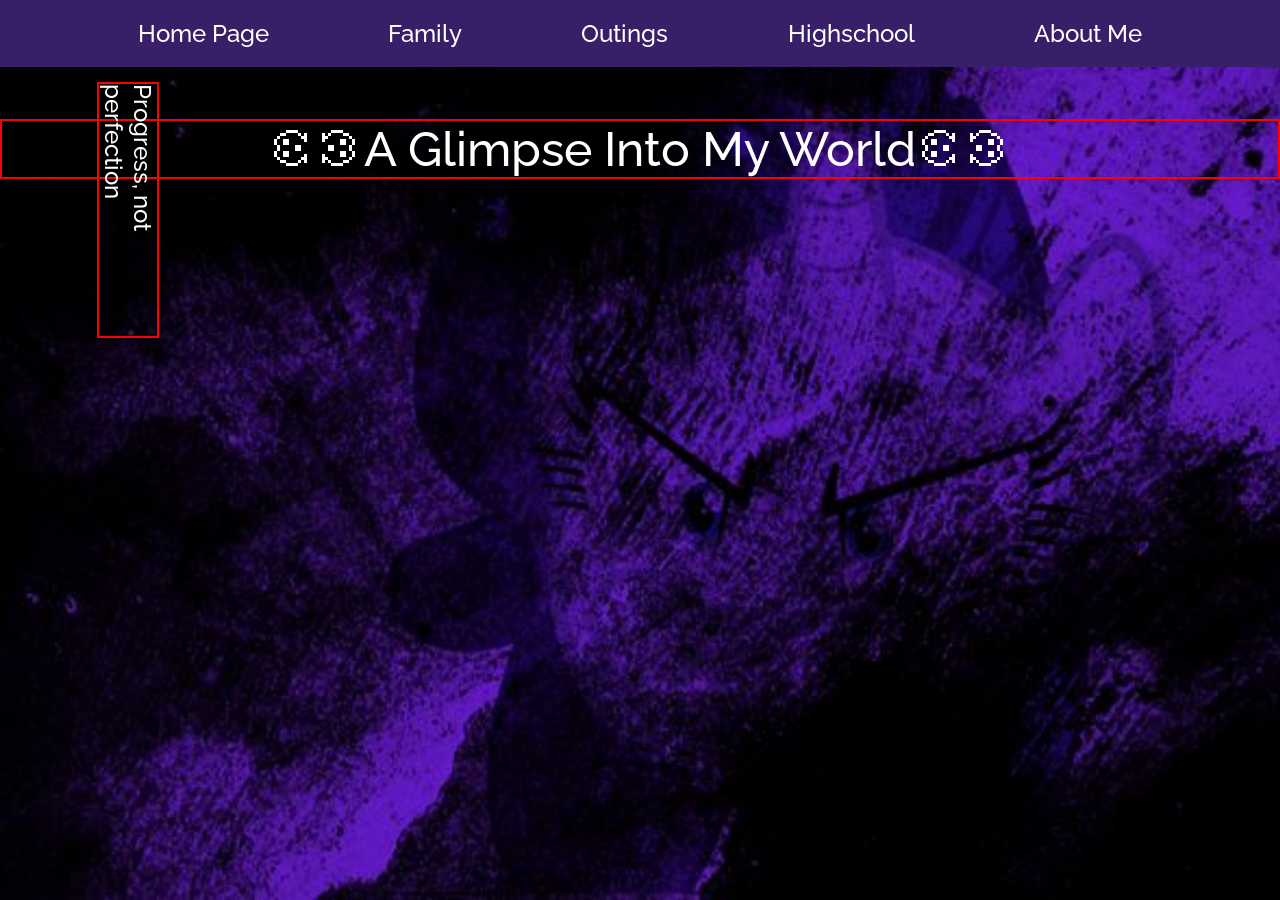
==== index.html @ 77223e3b "This is what i have done so far" ====
<!DOCTYPE html>
<html lang="en">
<head>
    <meta charset="UTF-8">
    <meta name="viewport" content="width=device-width, initial-scale=1.0">
    <title>Home Page</title>
    <link rel="stylesheet" href="index.css">
    <link rel="preconnect" href="https://fonts.googleapis.com">
<link rel="preconnect" href="https://fonts.gstatic.com" crossorigin>
<link href="https://fonts.googleapis.com/css2?family=Luxurious+Roman&family=Raleway:ital,wght@0,100..900;1,100..900&display=swap" rel="stylesheet">
</head>
<body>
 <header>
   <div class="navbar">
     <ul>
       <li><a href="index.html">Home Page</a></li>
       <li><a href="family.html">Family</a></li>
       <li><a href="outings.html">Outings</a></li>
       <li><a href="highschool.html">Highschool</a></li>
       <li><a href="aboutme.html">About Me</a></li>
     </ul>
   </div>
 </header>

 <section>
        <div class="glimpse">
            <h1 class="title"> &#128323&#128324A Glimpse Into My World&#128323&#128324</h1>
        </div>

        <div class="left">
            <h2 class="progress">Progress, not perfection</h2>
        </div>


 </section>

</body>
</html>
---- index.css ----
*{
    padding: 0;
    margin: 0;
    box-sizing: border-box;
     font-family: "Raleway", sans-serif;
     font-weight: 500;
}

body{
    background-image: url(images/Grunge\ Rarity.jpg);
    background-repeat:no-repeat;
    background-size: cover;
    height: 100vh;
    width: 100vw;

}
.navbar{
    padding: 1.5%;
    background-color: rgb(57, 31, 104);
}

ul{
    display:flex;
    justify-content: space-evenly;
    text-align: center;
    list-style: none;
}

a{
    text-decoration: none;
    color: white;
    font-size: x-large;
}

.glimpse{
    border: 2px solid red;
    margin-top: 4%;
}

.title{
    color:white;
    display: flex;
    justify-content: center;
    font-size: 300%;
}

.left{
    border: 2px solid red;
transform: rotate(90deg);
margin-right: 80%;
}

.progress{
    color: white;
}
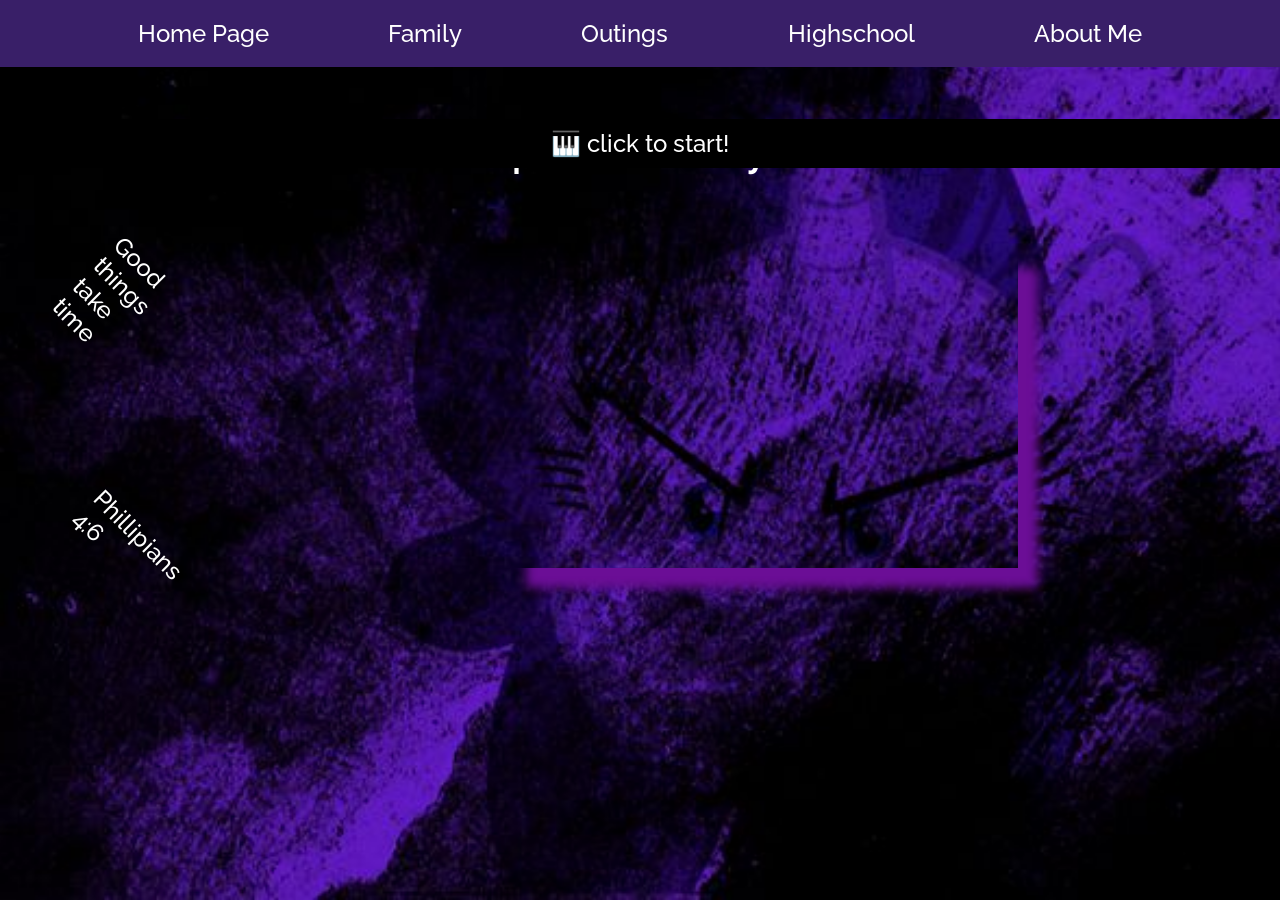
==== commit fe8a3e24: "I updated my home page" ====
--- a/index.html
+++ b/index.html
@@ -8,6 +8,7 @@
     <link rel="preconnect" href="https://fonts.googleapis.com">
 <link rel="preconnect" href="https://fonts.gstatic.com" crossorigin>
 <link href="https://fonts.googleapis.com/css2?family=Luxurious+Roman&family=Raleway:ital,wght@0,100..900;1,100..900&display=swap" rel="stylesheet">
+<script src="bgm.js"></script>
 </head>
 <body>
  <header>
@@ -24,15 +25,31 @@
 
  <section>
         <div class="glimpse">
-            <h1 class="title"> &#128323&#128324A Glimpse Into My World&#128323&#128324</h1>
+            <h1 class="title" class="World"> &#128323&#128324A Glimpse Into My World&#128323&#128324</h1>
+            <audio id="bgm" src="music/Chris Grey - DEATH WON'T DO US PART (with Ari Abdul) (Lyrics) - Taj Tracks.mp3" loop autoplay></audio>
+          <div id="play">
+            &#127929; click to start!
+          </div>
+        </div>
+  
+<div class="content"> 
+      <div class="top">
+        <div class="left">
+            <h2 class="progress">Good things take time</h2>
+            <!-- <p>Your only competition is who you were yesterday</p> -->
         </div>
 
-        <div class="left">
-            <h2 class="progress">Progress, not perfection</h2>
+         <div class="left-p2">
+          <h2>Phillipians 4:6</h2>
+          <!-- <p>"People look at the outward appearance,<br> but the Lord looks at the heart"</p> -->
         </div>
+     </div>
 
+     <div class="slides"></div>
+
+ </div>
 
  </section>
 
 </body>
-</html>
+</htm
--- a/index.css
+++ b/index.css
@@ -12,7 +12,8 @@
     background-size: cover;
     height: 100vh;
     width: 100vw;
-
+overflow-x: hidden;
+overflow-y: hidden;
 }
 .navbar{
     padding: 1.5%;
@@ -33,8 +34,20 @@
 }
 
 .glimpse{
-    border: 2px solid red;
+    /* border: 2px solid red; */
     margin-top: 4%;
+     animation-name: bounceAnimation;
+  animation-duration: 5s;
+  animation-timing-function: ease;
+  animation-iteration-count: infinite;
+  animation-direction: normal;
+  animation-fill-mode: both;
+
+}
+
+@keyframes bounceAnimation {
+  0%, 100% { transform: translateY(0); }
+  50% { transform: translateY(-30px); }
 }
 
 .title{
@@ -45,11 +58,104 @@
 }
 
 .left{
-    border: 2px solid red;
-transform: rotate(90deg);
-margin-right: 80%;
+    /* border: 2px solid red; */
+transform: rotate(45deg);
+font-size: 100%;
+color: white;
+margin: 30%
 }
 
-.progress{
+.left:hover , .left-p2:hover{
+    cursor: pointer;
+     box-shadow: 20px 20px 10px rgb(194, 16, 155);
+    transform: rotate(0deg);
+    color: rgb(194, 16, 155);
+}
+
+.left-p2{
+    /* border: 2px solid red; */
+    transform: rotate(45deg);
+font-size: 100%;
+color: white;
+margin: 30%;
+}
+
+.top{
+    display:grid;
+}
+.content{
+   display: flex;
+   justify-content: space-between;
+}
+
+.slides{
+margin: auto;
+height: 20rem;
+width: 40%;
+background-size: 100% 100%;
+box-shadow: 20px 20px 10px rgb(107, 14, 150);
+animation: slider 15s linear infinite;
+}
+
+.slides:hover{
+    cursor: pointer;
+    box-shadow: 20px 20px 10px rgb(194, 16, 155);
+}
+
+@keyframes slider {
+    0%{
+        background-image: url(images/WhatsApp\ Image\ 2026-03-29\ at\ 23.53.18.jpeg);
+    }
+    40%{
+        background-image: url(images/WhatsApp\ Image\ 2026-03-29\ at\ 21.46.45\ \(1\).jpeg);
+    }
+    60%{
+        background-image: url(images/WhatsApp\ Image\ 2026-03-29\ at\ 21.46.46\ \(1\).jpeg);
+    }
+    80%{
+        background-image: url(images/WhatsApp\ Image\ 2026-03-29\ at\ 21.46.47.jpeg)
+    }
+    90%{
+        background-image: url(images/WhatsApp\ Image\ 2026-03-29\ at\ 21.46.48\ \(2\).jpeg);
+    }
+    100%{
+        background-image: url(images/WhatsApp\ Image\ 2026-03-29\ at\ 21.46.48\ \(1\).jpeg);
+    }
+}
+
+#play{
+    position: fixed;
+    top: 0;
+    left:0;
+    z-index: 999;
+    width:100%;
+    padding: 10px;
+
+    display: flex;
+    justify-content: center;
+
+    font-size: 24px;
     color: white;
+    background: #000;
+
+    opacity: 0;
+    visibility: hidden;
+}
+
+#play.show{
+    opacity:1;
+    visibility: visible;
+    transition: all 1s;
+}
+
+@media screen and (max-width: 551px) {
+  a{
+    text-decoration: none;
+    color: white;
+    font-size:large;
+}
+
+ul{
+    display: grid;
+}
 }
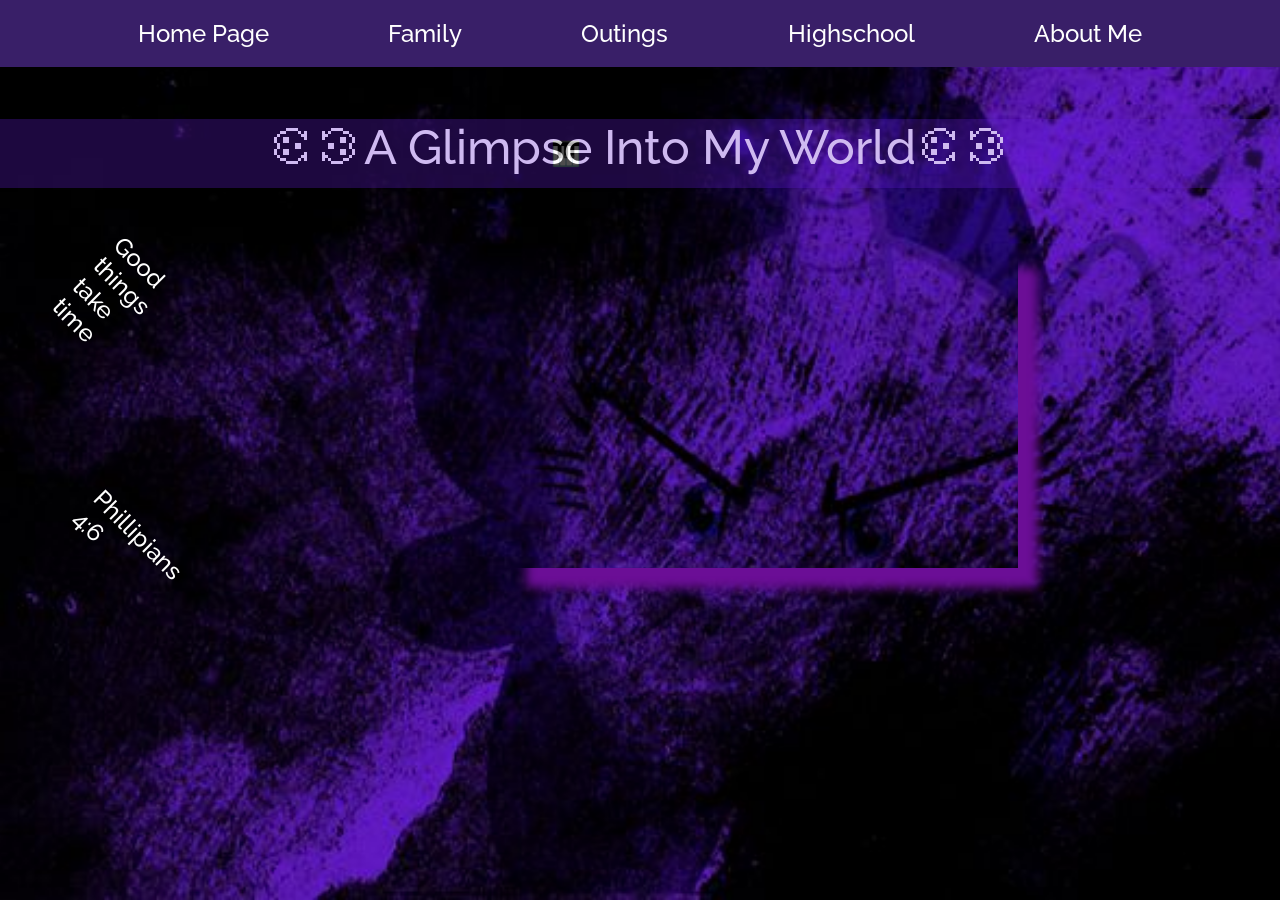
==== commit d50eb765: "I did the family page" ====
--- a/index.html
+++ b/index.html
@@ -52,4 +52,4 @@
  </section>
 
 </body>
-</htm+</html>
--- a/index.css
+++ b/index.css
@@ -103,16 +103,16 @@
 }
 
 @keyframes slider {
-    0%{
+    10%{
         background-image: url(images/WhatsApp\ Image\ 2026-03-29\ at\ 23.53.18.jpeg);
     }
     40%{
         background-image: url(images/WhatsApp\ Image\ 2026-03-29\ at\ 21.46.45\ \(1\).jpeg);
     }
     60%{
-        background-image: url(images/WhatsApp\ Image\ 2026-03-29\ at\ 21.46.46\ \(1\).jpeg);
+        background-image: url(Jojo/WhatsApp\ Image\ 2026-03-30\ at\ 23.20.44\ \(1\).jpeg);
     }
-    80%{
+    75%{
         background-image: url(images/WhatsApp\ Image\ 2026-03-29\ at\ 21.46.47.jpeg)
     }
     90%{
@@ -123,29 +123,30 @@
     }
 }
 
+
 #play{
     position: fixed;
     top: 0;
     left:0;
-    z-index: 999;
-    width:100%;
-    padding: 10px;
+    z-index: 1;
+    width: 100%;
+    padding: 20px;
 
     display: flex;
     justify-content: center;
 
     font-size: 24px;
-    color: white;
-    background: #000;
+    color: rgb(97, 28, 209);
+    background: rgb(97, 28, 209);
 
-    opacity: 0;
+    opacity: 1;
     visibility: hidden;
 }
 
 #play.show{
-    opacity:1;
+    opacity:0.3;
     visibility: visible;
-    transition: all 1s;
+    /* transition: all 1s; */
 }
 
 @media screen and (max-width: 551px) {
@@ -158,4 +159,13 @@
 ul{
     display: grid;
 }
+
+ul:hover{
+    text-decoration: underline;
+}
+
+.slides{
+    height: 20vh;
+}
+
 }
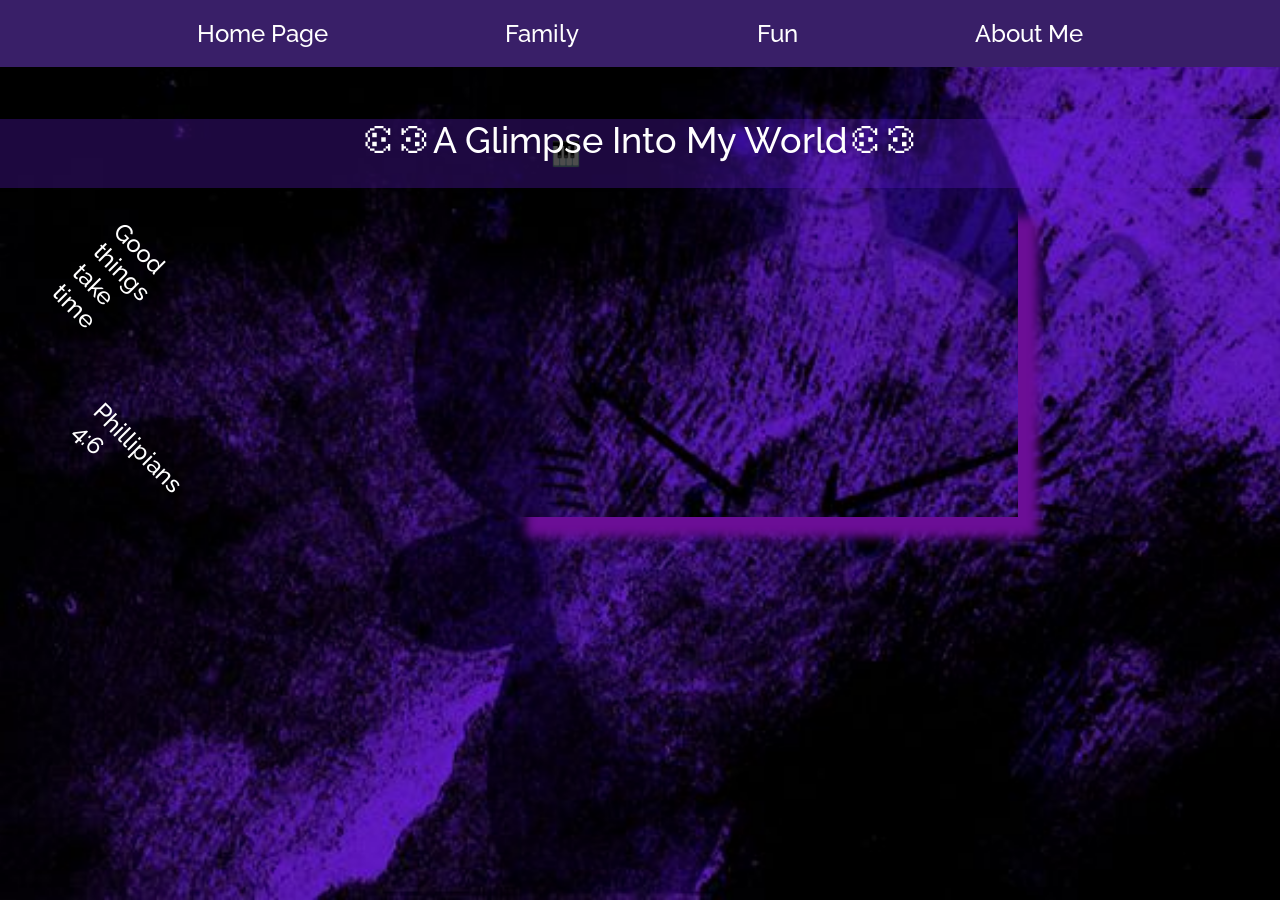
==== commit 8159b771: "OI have finished making changes" ====
--- a/index.html
+++ b/index.html
@@ -16,8 +16,7 @@
      <ul>
        <li><a href="index.html">Home Page</a></li>
        <li><a href="family.html">Family</a></li>
-       <li><a href="outings.html">Outings</a></li>
-       <li><a href="highschool.html">Highschool</a></li>
+       <li><a href="fun.html">Fun</a></li>
        <li><a href="aboutme.html">About Me</a></li>
      </ul>
    </div>
@@ -25,8 +24,8 @@
 
  <section>
         <div class="glimpse">
-            <h1 class="title" class="World"> &#128323&#128324A Glimpse Into My World&#128323&#128324</h1>
-            <audio id="bgm" src="music/Chris Grey - DEATH WON'T DO US PART (with Ari Abdul) (Lyrics) - Taj Tracks.mp3" loop autoplay></audio>
+            <h1> &#128323&#128324A Glimpse Into My World&#128323&#128324</h1>
+              <audio id="bgm" src="music/Chris Grey - DEATH WON'T DO US PART (with Ari Abdul) (Lyrics) - Taj Tracks.mp3" loop autoplay></audio>
           <div id="play">
             &#127929; click to start!
           </div>
--- a/index.css
+++ b/index.css
@@ -35,6 +35,10 @@
 
 .glimpse{
     /* border: 2px solid red; */
+    color:white;
+    display: flex;
+    justify-content: center;
+    font-size: 150%;
     margin-top: 4%;
      animation-name: bounceAnimation;
   animation-duration: 5s;
@@ -50,12 +54,7 @@
   50% { transform: translateY(-30px); }
 }
 
-.title{
-    color:white;
-    display: flex;
-    justify-content: center;
-    font-size: 300%;
-}
+
 
 .left{
     /* border: 2px solid red; */
@@ -80,9 +79,6 @@
 margin: 30%;
 }
 
-.top{
-    display:grid;
-}
 .content{
    display: flex;
    justify-content: space-between;
@@ -128,7 +124,7 @@
     position: fixed;
     top: 0;
     left:0;
-    z-index: 1;
+    z-index: -1;
     width: 100%;
     padding: 20px;
 
@@ -139,14 +135,13 @@
     color: rgb(97, 28, 209);
     background: rgb(97, 28, 209);
 
-    opacity: 1;
     visibility: hidden;
 }
 
 #play.show{
     opacity:0.3;
     visibility: visible;
-    /* transition: all 1s; */
+    transition: all 5s;
 }
 
 @media screen and (max-width: 551px) {
@@ -166,6 +161,7 @@
 
 .slides{
     height: 20vh;
+    margin-right: 4%;
 }
 
 }
